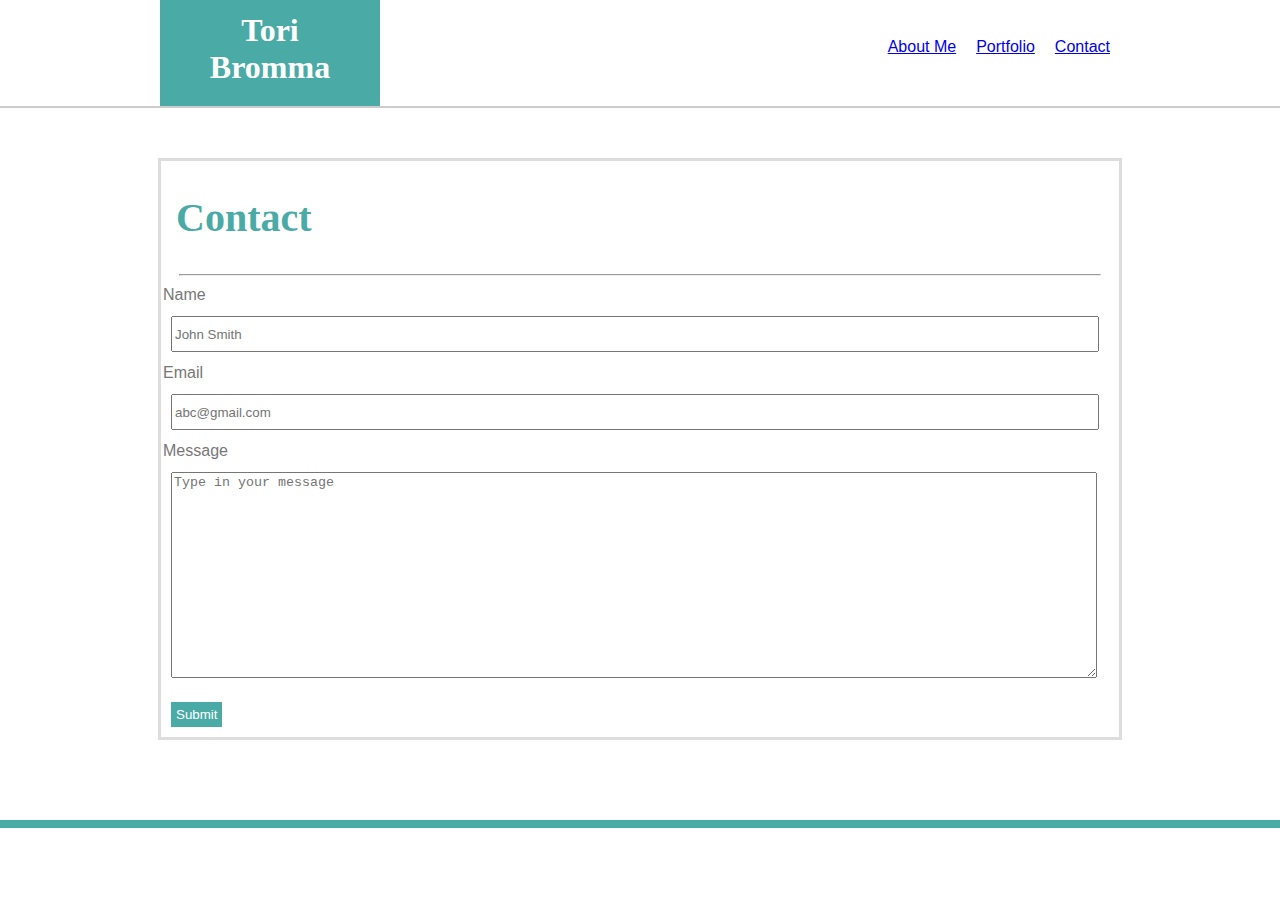
==== portfolio.html @ 8c73d44f "added contact page with form" ====
<!DOCTYPE html>
<html lang="en">
  <head>
    <meta charset="UTF-8" />
    <meta name="viewport" content="width=device-width, initial-scale=1.0" />
    <title>Portfolio</title>
    <link rel="stylesheet" type="text/css" href="./assets/css/style.css" />
  </head>
  <body>
    <div class="content">
      <header>
        <div id="container">
          <h1 id="name">Tori Bromma</h1>
          <ul>
            <li>
              <a href="index.html">About Me</a>
            </li>

            <li>
              <a href="portfolio.html">Portfolio</a>
            </li>
            <li>
              <a href="contact.html">Contact</a>
            </li>
          </ul>
        </div>
      </header>

      <section id="aboutMeSection">
        <h2 id="sectionHeading">Contact</h2>
        <hr />
        <form>
            <label>Name</label>
            <input 
            aria-placeholder="John Smith"
            placeholder="John Smith" type="text"
            ></input>
            <label>Email</label>
            <input
            aria-placeholder="abc@gmail.com"
            placeholder="abc@gmail.com" type="email"
            ></input>
            <label>Message</label>
            <textarea
            aria-placeholder="Type in your message"
            placeholder="Type in your message"
            ></textarea>
            <button>Submit</button>
          </form>
      </section>
    </div>
    <footer class="footer"></footer>
  </body>
</html>
---- assets/css/style.css ----
#container {
  width: 960px;
  text-align: center;
  margin: 0 auto;
  position: relative;
}

header {
  background-color: #ffffff;
  border: 2px #cccccc solid;
}

section {
  width: 958px;
  margin: 0 auto;
  background-color: #ffffff;
  margin-bottom: 20px;
}

#name {
  background-color: #4aaaa5;
  width: 180px;
  color: #ffffff;
  margin: 0px;
  padding: 20px;
}

h1,
h2,
h3,
h4,
h5 {
  font-family: Georgia, "Times New Roman", Times, serif;
}

ul {
  position: absolute;
  top: 20px;
  right: 0;
}

li {
  float: left;
  padding: 5px;
  margin: 5px;
  list-style-type: none;
}

#aboutMeSection {
  margin-top: 50px;
  border: #dddddd 3px solid;
}

#sectionHeading {
  color: #4aaaa5;
  margin-left: 15px;
  font-size: 40px;
}

body {
  background-image: url(https://www.toptal.com/designers/subtlepatterns/uploads/moroccan-flower-dark.png);
  font-family: Arial, Helvetica, sans-serif;
  margin: -10px;
  color: #777777;
}

#profilePic {
  width: 200px;
  float: left;
  padding: 20px;
}

#first {
  overflow: auto;
}

p {
  line-height: 30px;
  padding: 10px;
}

.content {
  min-height: calc(100vh - 70px);
}

.footer {
  height: 50px;
  border-top: 8px solid #4aaaa5;
  background-color: #ffffff;
}

hr {
  width: 920px;
}

label {
  display: block;
  padding: 2px;
}
input,
textarea {
  width: 920px;
  margin: 10px;
}

input {
  height: 30px;
}

textarea {
  height: 200px;
}

button {
  background-color: #4aaaa5;
  color: #ffffff;
  padding: 5px;
  border: none;
  margin: 10px;
}
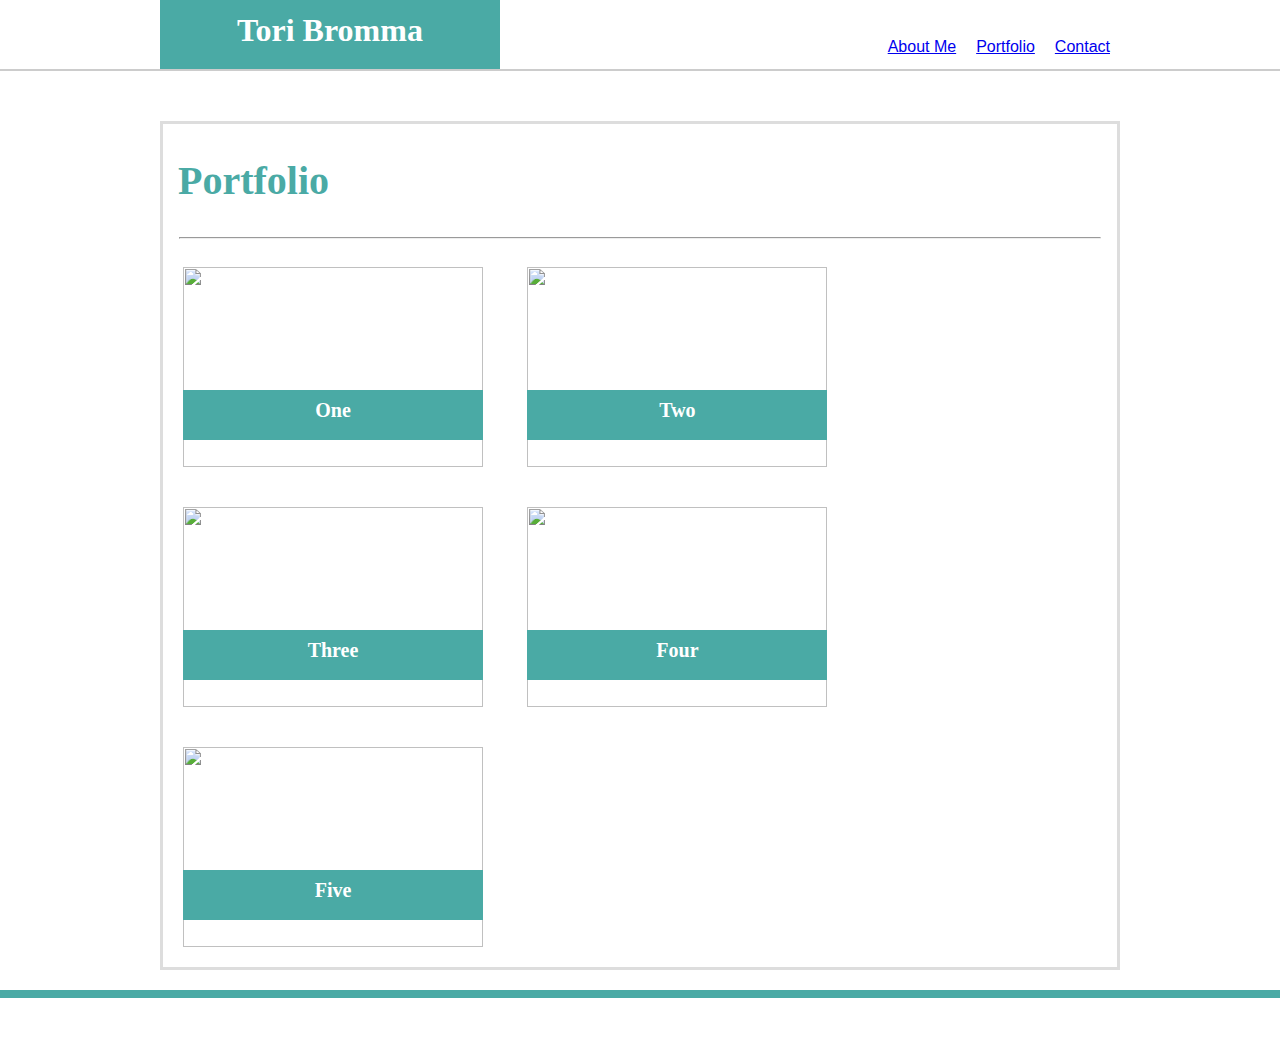
==== commit f57ca8fb: "added page for portfolio using inline and position" ====
--- a/portfolio.html
+++ b/portfolio.html
@@ -1,10 +1,10 @@
 <!DOCTYPE html>
 <html lang="en">
   <head>
-    <meta charset="UTF-8" />
-    <meta name="viewport" content="width=device-width, initial-scale=1.0" />
+    <meta charset="UTF-8">
+    <meta name="viewport" content="width=device-width, initial-scale=1.0">
     <title>Portfolio</title>
-    <link rel="stylesheet" type="text/css" href="./assets/css/style.css" />
+    <link rel="stylesheet" type="text/css" href="./assets/css/style.css">
   </head>
   <body>
     <div class="content">
@@ -27,26 +27,28 @@
       </header>
 
       <section id="aboutMeSection">
-        <h2 id="sectionHeading">Contact</h2>
-        <hr />
-        <form>
-            <label>Name</label>
-            <input 
-            aria-placeholder="John Smith"
-            placeholder="John Smith" type="text"
-            ></input>
-            <label>Email</label>
-            <input
-            aria-placeholder="abc@gmail.com"
-            placeholder="abc@gmail.com" type="email"
-            ></input>
-            <label>Message</label>
-            <textarea
-            aria-placeholder="Type in your message"
-            placeholder="Type in your message"
-            ></textarea>
-            <button>Submit</button>
-          </form>
+        <h2 id="sectionHeading">Portfolio</h2>
+        <hr>
+        <div id="relative">
+            <img  src="./assets/images/projects/img1.jpg"/>
+            <h3 id="absolute">One</h3>
+        </div>
+        <div id="relative">
+            <img  src="./assets/images/projects/img2.jpg"/>
+            <h3 id="absolute">Two</h3>
+        </div>
+        <div id="relative">
+            <img  src="./assets/images/projects/img3.jpg"/>
+            <h3 id="absolute">Three</h3>
+        </div>
+        <div id="relative">
+            <img  src="./assets/images/projects/img4.jpg"/>
+            <h3 id="absolute">Four</h3>
+        </div>
+        <div id="relative">
+            <img  src="./assets/images/projects/img5.jpg"/>
+            <h3 id="absolute">Five</h3>
+        </div>
       </section>
     </div>
     <footer class="footer"></footer>
--- a/assets/css/style.css
+++ b/assets/css/style.css
@@ -11,7 +11,7 @@
 }
 
 section {
-  width: 958px;
+  width: 954px;
   margin: 0 auto;
   background-color: #ffffff;
   margin-bottom: 20px;
@@ -19,7 +19,7 @@
 
 #name {
   background-color: #4aaaa5;
-  width: 180px;
+  width: 300px;
   color: #ffffff;
   margin: 0px;
   padding: 20px;
@@ -64,10 +64,32 @@
   color: #777777;
 }
 
+#profilePic,
+img {
+  width: 300px;
+  height: 200px;
+  padding: 20px;
+}
 #profilePic {
-  width: 200px;
   float: left;
-  padding: 20px;
+}
+
+#relative {
+  /* width: 300px; */
+  position: relative;
+  display: inline;
+}
+#absolute {
+  position: absolute;
+  bottom: 10px;
+  left: 20px;
+  color: #ffffff;
+  background-color: #4aaaa5;
+  width: 300px;
+  height: 50px;
+  text-align: center;
+  line-height: 40px;
+  font-size: 20px;
 }
 
 #first {
